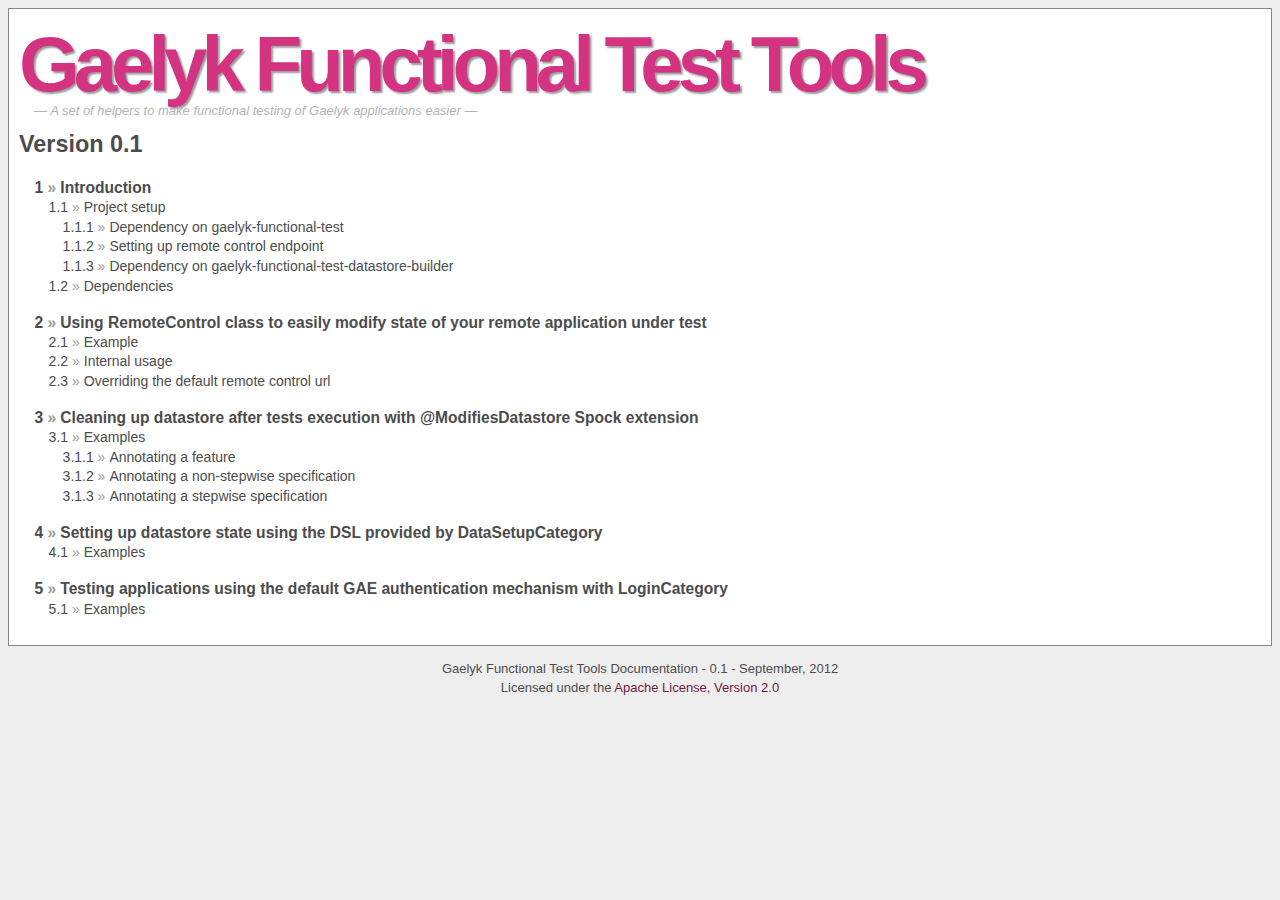
==== index.html @ 0a0c7b4d "Publish of github pages from Gradle" ====
<!DOCTYPE HTML PUBLIC "-//W3C//DTD HTML 4.01//EN" "http://www.w3.org/TR/html4/strict.dtd">
<html>

<head>
  <meta http-equiv="Content-Type" content="text/html; charset=utf-8">
  <link href="css/stylesheet.css" rel="stylesheet" type="text/css">
  <title>Gaelyk Functional Test Tools - Table of Contents - 0.1</title>

  <link type="text/css" rel="stylesheet" href="css/shCore.css"></link>
  <link type="text/css" rel="stylesheet" href="css/shThemeEclipse.css"></link>
  <script language="javascript" src="js/shCore.js"></script>
  <script language="javascript" src="js/shBrushGroovy.js"></script>
  <script type="text/javascript" src="js/jquery-1.6.1.min.js"></script>
  <script type="text/javascript" src="js/syntaxhighlight.js"></script>
  <script type="text/javascript">

    var _gaq = _gaq || [];
    _gaq.push(['_setAccount', 'UA-15031038-2']);
    _gaq.push(['_trackPageview']);

    (function() {
      var ga = document.createElement('script'); ga.type = 'text/javascript'; ga.async = true;
      ga.src = ('https:' == document.location.protocol ? 'https://ssl' : 'http://www') + '.google-analytics.com/ga.js';
      var s = document.getElementsByTagName('script')[0]; s.parentNode.insertBefore(ga, s);
    })();

  </script>
</head>

<body id="documentation">
  <div id="wrapper">
  <h1 class="title">Gaelyk Functional Test Tools</h1>
  <p class="tag">— A set of helpers to make functional testing of Gaelyk applications easier —</p>
  <div class="toc">
      <h2>Version 0.1</h2>
      <ul><li><span class='toc_number'>1</span><a href='intro.html#introduction'>Introduction</a><ul><li><span class='toc_number'>1.1</span><a href='intro.html#project_setup'>Project setup</a><ul><li><span class='toc_number'>1.1.1</span><a href='intro.html#dependency_on_gaelyk_functional_test'>Dependency on gaelyk-functional-test</a></li><li><span class='toc_number'>1.1.2</span><a href='intro.html#setting_up_remote_control_endpoint'>Setting up remote control endpoint</a></li><li><span class='toc_number'>1.1.3</span><a href='intro.html#dependency_on_gaelyk_functional_test_datastore_builder'>Dependency on gaelyk-functional-test-datastore-builder</a></li></ul><span class='toc_number'>1.2</span><a href='intro.html#dependencies'>Dependencies</a></li></ul></li></ul></li></ul></li></ul><ul><li><span class='toc_number'>2</span><a href='remote.html#using_remotecontrol_class_to_easily_modify_state_of_your_remote_application_under_test'>Using RemoteControl class to easily modify state of your remote application under test</a><ul><li><span class='toc_number'>2.1</span><a href='remote.html#example'>Example</a></li><li><span class='toc_number'>2.2</span><a href='remote.html#internal_usage'>Internal usage</a></li><li><span class='toc_number'>2.3</span><a href='remote.html#overriding_the_default_remote_control_url'>Overriding the default remote control url</a></li></ul></li></ul></li></ul><ul><li><span class='toc_number'>3</span><a href='modifies-datastore.html#cleaning_up_datastore_after_tests_execution_with_modifiesdatastore_spock_extension'>Cleaning up datastore after tests execution with @ModifiesDatastore Spock extension</a><ul><li><span class='toc_number'>3.1</span><a href='modifies-datastore.html#examples'>Examples</a><ul><li><span class='toc_number'>3.1.1</span><a href='modifies-datastore.html#annotating_a_feature'>Annotating a feature</a></li><li><span class='toc_number'>3.1.2</span><a href='modifies-datastore.html#annotating_a_non_stepwise_specification'>Annotating a non-stepwise specification</a></li><li><span class='toc_number'>3.1.3</span><a href='modifies-datastore.html#annotating_a_stepwise_specification'>Annotating a stepwise specification</a></li></ul></li></ul></li></ul></li></ul><ul><li><span class='toc_number'>4</span><a href='setup-data.html#setting_up_datastore_state_using_the_dsl_provided_by_datasetupcategory'>Setting up datastore state using the DSL provided by DataSetupCategory</a><ul><li><span class='toc_number'>4.1</span><a href='setup-data.html#examples'>Examples</a></li></ul></li></ul><ul><li><span class='toc_number'>5</span><a href='login.html#testing_applications_using_the_default_gae_authentication_mechanism_with_logincategory'>Testing applications using the default GAE authentication mechanism with LoginCategory</a><ul><li><span class='toc_number'>5.1</span><a href='login.html#examples'>Examples</a></li></ul></li></ul>
    </div>
  </div>
  <p style="text-align: center">
    Gaelyk Functional Test Tools Documentation - 0.1 - September, 2012<br />
    Licensed under the <a href="http://www.apache.org/licenses/LICENSE-2.0">Apache License, Version 2.0</a>
  </p>
</body>
</html>
---- css/stylesheet.css ----
﻿body {
	font: 13px "Lucida Grande", sans-serif;
	background-color: #EEEEEE;
	color: #4C4C4C;
}

p {
	line-height: 150%;
}

#wrapper {
	background: white;
	border: 1px solid #888888;
	padding: 10px;
}

hr {
	color: #CCCCCC;
	background-color: #CCCCCC;
	height: 1px;
	border: 0;
}

a, a:visited {
	text-decoration: none;
	color: #721741;
}

a:hover {
	text-decoration: underline;
}

#header, #footer {
	position: relative;
	color: #888888;
	font-size: 80%;
	height: 1em;
	padding: 0.5em;
	margin: 0;
}
#header span, #footer span {
	display: block;
	position: absolute;
	width: 33%;
}
span.left {
	left: 0;
}
span.right {
	right: 0;
	text-align: right;
}
span.center {
	width: 34%;
	left: 33%;
	text-align: center;
}
.toc h2 {
	font-size: 180%;
}
.toc a {
	color: #4C4C4C;
	text-decoration: none;
	margin-left: 4px;
}
.toc a:hover {
	color: #721741;
	text-decoration: underline;
}
.toc ul {
	font: 1.2em "Lucida Grande", sans-serif;
	padding: 0 0 0 1em;
	list-style-type: none;
	list-style-image: none;
	line-height: 135%;
	font-weight: bold;
}
.toc ul ul {
    font-weight: normal;
    font-size: 14px;
    line-height: 140%;
}

.toc_number:after {
	color: #999;
	content: " »";
}

.page_toc h3 {
	margin: 0 0 4px 0;
}

.page_toc a {
	color: #000;
	text-decoration: none;
	margin-left: 1ex;
}
.page_toc a:hover {
	color: #721741;
}
.page_toc ul {
	margin: 0px;
	padding: 0px 0px 0px 3ex;
	list-style-type: none;
	list-style-image: none;
	line-height: 135%;
}
.page_toc li {
	list-style-type: none;
	list-style-image: none;
}

.graybox {
   border-top: 1px solid #919699;
   border-left: 1px solid #919699;
}
.graybox th {
   background: #E2E2E2;
   border-bottom: 1px solid #919699;
   border-right: 1px solid #919699;
   font-weight: bold;
   padding: 4px 8px 4px 8px;
   text-align: left;
}
.graybox td {
   border-bottom: 1px solid #919699;
   border-right: 1px solid #919699;
   padding: 8px;
   vertical-align: top;
}

h1 {
	font-size: 2em;
}

h2 {
    font-size: 1.7em;
}

h3 {
    font-size: 1.5em;
}

h4 {
    font-size: 1.3em;
}

h5 {
    font-size: 1.1em;
}

h1.title {
	text-shadow: 2px 2px 2px #999;
	font-size: 6em;
	color: #D33381;
	margin: 0px;
	padding: 0;
	letter-spacing: -6px;
	font-family: Arial, Helvetica, "bitstream vera sans", sans-serif;

}

p.tag {
	font-style: italic;
	margin-left: 15px;
	line-height: 10%;
	margin-top: 0;
	color: #B3B3B3;
}

blockquote {
	border-style: solid;
	border-width: 1px;
	border-color: #F4F1E8;
	padding: 0 1em;
	background-color: #FFFAEE;
}

blockquote p {
		line-height: 140%;
}

code, td.code code {
	font-family: "monaco", "Verdana", monospace !important;
	font-size: 90% !important;
}

div.syntaxhighlighter {
	padding: 12px 3px 12px 3px;
}

div.line {
	height: 15px;
	padding-left: 8px;
}
---- css/shCore.css ----
/**
 * SyntaxHighlighter
 * http://alexgorbatchev.com/SyntaxHighlighter
 *
 * SyntaxHighlighter is donationware. If you are using it, please donate.
 * http://alexgorbatchev.com/SyntaxHighlighter/donate.html
 *
 * @version
 * 3.0.83 (July 02 2010)
 * 
 * @copyright
 * Copyright (C) 2004-2010 Alex Gorbatchev.
 *
 * @license
 * Dual licensed under the MIT and GPL licenses.
 */
.syntaxhighlighter a,
.syntaxhighlighter div,
.syntaxhighlighter code,
.syntaxhighlighter table,
.syntaxhighlighter table td,
.syntaxhighlighter table tr,
.syntaxhighlighter table tbody,
.syntaxhighlighter table thead,
.syntaxhighlighter table caption,
.syntaxhighlighter textarea {
  -moz-border-radius: 0 0 0 0 !important;
  -webkit-border-radius: 0 0 0 0 !important;
  background: none !important;
  border: 0 !important;
  bottom: auto !important;
  float: none !important;
  height: auto !important;
  left: auto !important;
  line-height: 140% !important;
  margin: 0 !important;
  outline: 0 !important;
  overflow: visible !important;
  padding: 0 !important;
  position: static !important;
  right: auto !important;
  text-align: left !important;
  top: auto !important;
  vertical-align: baseline !important;
  width: auto !important;
  box-sizing: content-box !important;
  font-family: "Consolas", "Bitstream Vera Sans Mono", "Courier New", Courier, monospace !important;
  font-weight: normal !important;
  font-style: normal !important;
  font-size: 1em !important;
  min-height: inherit !important;
  min-height: auto !important;
}

.syntaxhighlighter {
  width: 100% !important;
  margin: 1em 0 1em 0 !important;
  position: relative !important;
  overflow: auto !important;
  font-size: 1em !important;
}
.syntaxhighlighter.source {
  overflow: hidden !important;
}
.syntaxhighlighter .bold {
  font-weight: bold !important;
}
.syntaxhighlighter .italic {
  font-style: italic !important;
}
.syntaxhighlighter .line {
  white-space: pre !important;
}
.syntaxhighlighter table {
  width: 100% !important;
}
.syntaxhighlighter table caption {
  text-align: left !important;
  padding: .5em 0 0.5em 1em !important;
}
.syntaxhighlighter table td.code {
  width: 100% !important;
}
.syntaxhighlighter table td.code .container {
  position: relative !important;
}
.syntaxhighlighter table td.code .container textarea {
  box-sizing: border-box !important;
  position: absolute !important;
  left: 0 !important;
  top: 0 !important;
  width: 100% !important;
  height: 100% !important;
  border: none !important;
  background: white !important;
  padding-left: 1em !important;
  overflow: hidden !important;
  white-space: pre !important;
}
.syntaxhighlighter table td.gutter .line {
  text-align: right !important;
  padding: 0 0.5em 0 1em !important;
}
.syntaxhighlighter table td.code .line {
  padding: 0 1em !important;
}
.syntaxhighlighter.nogutter td.code .container textarea, .syntaxhighlighter.nogutter td.code .line {
  padding-left: 0em !important;
}
.syntaxhighlighter.show {
  display: block !important;
}
.syntaxhighlighter.collapsed table {
  display: none !important;
}
.syntaxhighlighter.collapsed .toolbar {
  padding: 0.1em 0.8em 0em 0.8em !important;
  font-size: 1em !important;
  position: static !important;
  width: auto !important;
  height: auto !important;
}
.syntaxhighlighter.collapsed .toolbar span {
  display: inline !important;
  margin-right: 1em !important;
}
.syntaxhighlighter.collapsed .toolbar span a {
  padding: 0 !important;
  display: none !important;
}
.syntaxhighlighter.collapsed .toolbar span a.expandSource {
  display: inline !important;
}
.syntaxhighlighter .toolbar {
  position: absolute !important;
  right: 1px !important;
  top: 1px !important;
  width: 11px !important;
  height: 11px !important;
  font-size: 10px !important;
  z-index: 10 !important;
}
.syntaxhighlighter .toolbar span.title {
  display: inline !important;
}
.syntaxhighlighter .toolbar a {
  display: block !important;
  text-align: center !important;
  text-decoration: none !important;
  padding-top: 1px !important;
}
.syntaxhighlighter .toolbar a.expandSource {
  display: none !important;
}
.syntaxhighlighter.ie {
  font-size: .9em !important;
  padding: 1px 0 1px 0 !important;
}
.syntaxhighlighter.ie .toolbar {
  line-height: 8px !important;
}
.syntaxhighlighter.ie .toolbar a {
  padding-top: 0px !important;
}
.syntaxhighlighter.printing .line.alt1 .content,
.syntaxhighlighter.printing .line.alt2 .content,
.syntaxhighlighter.printing .line.highlighted .number,
.syntaxhighlighter.printing .line.highlighted.alt1 .content,
.syntaxhighlighter.printing .line.highlighted.alt2 .content {
  background: none !important;
}
.syntaxhighlighter.printing .line .number {
  color: #bbbbbb !important;
}
.syntaxhighlighter.printing .line .content {
  color: black !important;
}
.syntaxhighlighter.printing .toolbar {
  display: none !important;
}
.syntaxhighlighter.printing a {
  text-decoration: none !important;
}
.syntaxhighlighter.printing .plain, .syntaxhighlighter.printing .plain a {
  color: black !important;
}
.syntaxhighlighter.printing .comments, .syntaxhighlighter.printing .comments a {
  color: #008200 !important;
}
.syntaxhighlighter.printing .string, .syntaxhighlighter.printing .string a {
  color: blue !important;
}
.syntaxhighlighter.printing .keyword {
  color: #006699 !important;
  font-weight: bold !important;
}
.syntaxhighlighter.printing .preprocessor {
  color: gray !important;
}
.syntaxhighlighter.printing .variable {
  color: #aa7700 !important;
}
.syntaxhighlighter.printing .value {
  color: #009900 !important;
}
.syntaxhighlighter.printing .functions {
  color: #ff1493 !important;
}
.syntaxhighlighter.printing .constants {
  color: #0066cc !important;
}
.syntaxhighlighter.printing .script {
  font-weight: bold !important;
}
.syntaxhighlighter.printing .color1, .syntaxhighlighter.printing .color1 a {
  color: gray !important;
}
.syntaxhighlighter.printing .color2, .syntaxhighlighter.printing .color2 a {
  color: #ff1493 !important;
}
.syntaxhighlighter.printing .color3, .syntaxhighlighter.printing .color3 a {
  color: red !important;
}
.syntaxhighlighter.printing .break, .syntaxhighlighter.printing .break a {
  color: black !important;
}
---- css/shThemeEclipse.css ----
/**
 * SyntaxHighlighter
 * http://alexgorbatchev.com/SyntaxHighlighter
 *
 * SyntaxHighlighter is donationware. If you are using it, please donate.
 * http://alexgorbatchev.com/SyntaxHighlighter/donate.html
 *
 * @version
 * 3.0.83 (July 02 2010)
 * 
 * @copyright
 * Copyright (C) 2004-2010 Alex Gorbatchev.
 *
 * @license
 * Dual licensed under the MIT and GPL licenses.
 */
.syntaxhighlighter {
  background-color: white !important;
}
.syntaxhighlighter .line.alt1 {
  background-color: white !important;
}
.syntaxhighlighter .line.alt2 {
  background-color: white !important;
}
.syntaxhighlighter .line.highlighted.alt1, .syntaxhighlighter .line.highlighted.alt2 {
  background-color: #c3defe !important;
}
.syntaxhighlighter .line.highlighted.number {
  color: white !important;
}
.syntaxhighlighter table caption {
  color: black !important;
}
.syntaxhighlighter .gutter {
  color: #787878 !important;
}
.syntaxhighlighter .gutter .line {
  border-right: 3px solid #d4d0c8 !important;
}
.syntaxhighlighter .gutter .line.highlighted {
  background-color: #d4d0c8 !important;
  color: white !important;
}
.syntaxhighlighter.printing .line .content {
  border: none !important;
}
.syntaxhighlighter.collapsed {
  overflow: visible !important;
}
.syntaxhighlighter.collapsed .toolbar {
  color: #3f5fbf !important;
  background: white !important;
  border: 1px solid #d4d0c8 !important;
}
.syntaxhighlighter.collapsed .toolbar a {
  color: #3f5fbf !important;
}
.syntaxhighlighter.collapsed .toolbar a:hover {
  color: #aa7700 !important;
}
.syntaxhighlighter .toolbar {
  color: #a0a0a0 !important;
  background: #d4d0c8 !important;
  border: none !important;
}
.syntaxhighlighter .toolbar a {
  color: #a0a0a0 !important;
}
.syntaxhighlighter .toolbar a:hover {
  color: red !important;
}
.syntaxhighlighter .plain, .syntaxhighlighter .plain a {
  color: black !important;
}
.syntaxhighlighter .comments, .syntaxhighlighter .comments a {
  color: #3f5fbf !important;
}
.syntaxhighlighter .string, .syntaxhighlighter .string a {
  color: #2a00ff !important;
}
.syntaxhighlighter .keyword {
  color: #7f0055 !important;
}
.syntaxhighlighter .preprocessor {
  color: #646464 !important;
}
.syntaxhighlighter .variable {
  color: #aa7700 !important;
}
.syntaxhighlighter .value {
  color: #009900 !important;
}
.syntaxhighlighter .functions {
  color: #ff1493 !important;
}
.syntaxhighlighter .constants {
  color: #0066cc !important;
}
.syntaxhighlighter .script {
  font-weight: bold !important;
  color: #7f0055 !important;
  background-color: none !important;
}
.syntaxhighlighter .color1, .syntaxhighlighter .color1 a {
  color: gray !important;
}
.syntaxhighlighter .color2, .syntaxhighlighter .color2 a {
  color: #ff1493 !important;
}
.syntaxhighlighter .color3, .syntaxhighlighter .color3 a {
  color: red !important;
}

.syntaxhighlighter .keyword {
  font-weight: bold !important;
}
.syntaxhighlighter .xml .keyword {
  color: #3f7f7f !important;
  font-weight: normal !important;
}
.syntaxhighlighter .xml .color1, .syntaxhighlighter .xml .color1 a {
  color: #7f007f !important;
}
.syntaxhighlighter .xml .string {
  font-style: italic !important;
  color: #2a00ff !important;
}
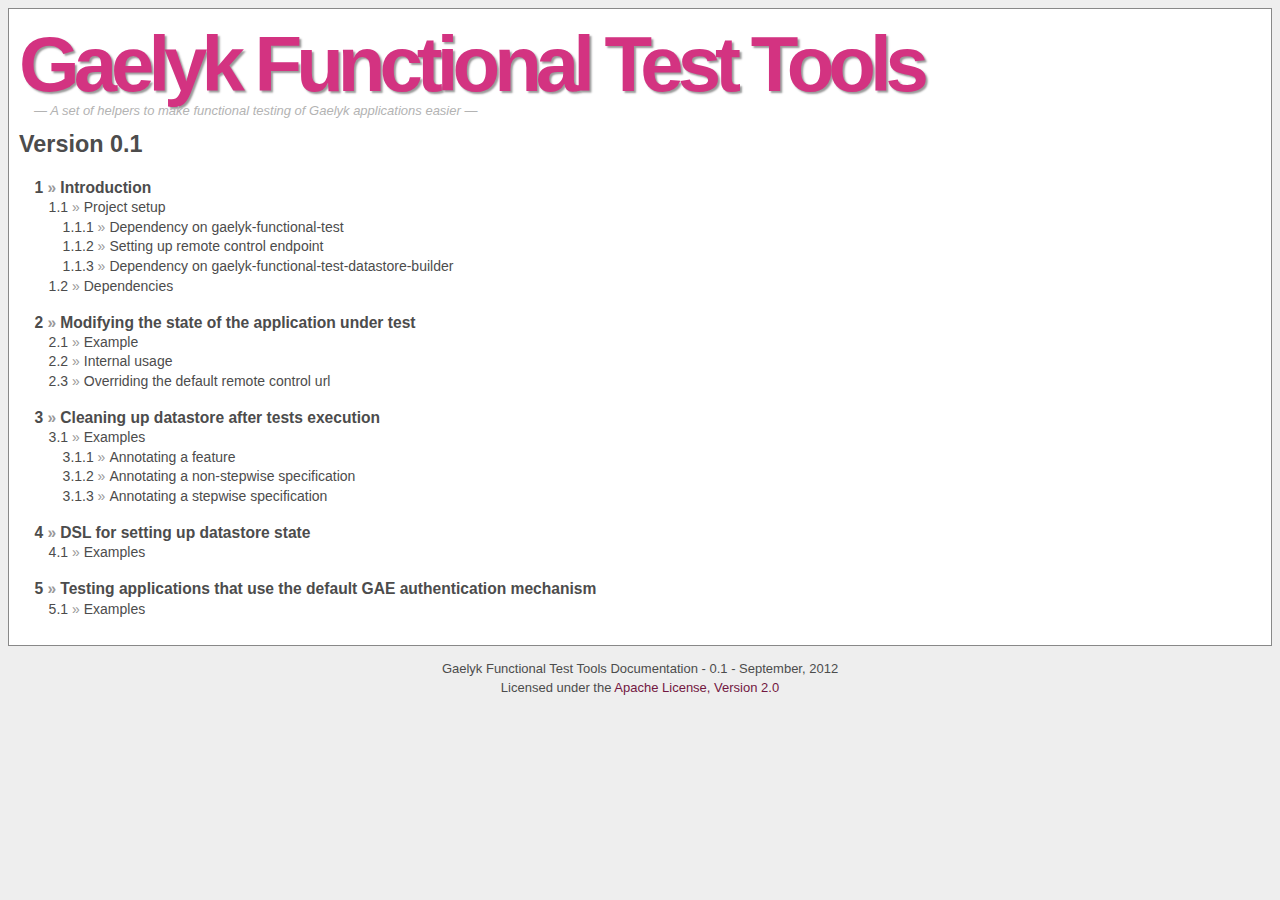
==== commit d3d3d08b: "Publish of github pages from Gradle" ====
--- a/index.html
+++ b/index.html
@@ -33,7 +33,7 @@
   <p class="tag">— A set of helpers to make functional testing of Gaelyk applications easier —</p>
   <div class="toc">
       <h2>Version 0.1</h2>
-      <ul><li><span class='toc_number'>1</span><a href='intro.html#introduction'>Introduction</a><ul><li><span class='toc_number'>1.1</span><a href='intro.html#project_setup'>Project setup</a><ul><li><span class='toc_number'>1.1.1</span><a href='intro.html#dependency_on_gaelyk_functional_test'>Dependency on gaelyk-functional-test</a></li><li><span class='toc_number'>1.1.2</span><a href='intro.html#setting_up_remote_control_endpoint'>Setting up remote control endpoint</a></li><li><span class='toc_number'>1.1.3</span><a href='intro.html#dependency_on_gaelyk_functional_test_datastore_builder'>Dependency on gaelyk-functional-test-datastore-builder</a></li></ul><span class='toc_number'>1.2</span><a href='intro.html#dependencies'>Dependencies</a></li></ul></li></ul></li></ul></li></ul><ul><li><span class='toc_number'>2</span><a href='remote.html#using_remotecontrol_class_to_easily_modify_state_of_your_remote_application_under_test'>Using RemoteControl class to easily modify state of your remote application under test</a><ul><li><span class='toc_number'>2.1</span><a href='remote.html#example'>Example</a></li><li><span class='toc_number'>2.2</span><a href='remote.html#internal_usage'>Internal usage</a></li><li><span class='toc_number'>2.3</span><a href='remote.html#overriding_the_default_remote_control_url'>Overriding the default remote control url</a></li></ul></li></ul></li></ul><ul><li><span class='toc_number'>3</span><a href='modifies-datastore.html#cleaning_up_datastore_after_tests_execution_with_modifiesdatastore_spock_extension'>Cleaning up datastore after tests execution with @ModifiesDatastore Spock extension</a><ul><li><span class='toc_number'>3.1</span><a href='modifies-datastore.html#examples'>Examples</a><ul><li><span class='toc_number'>3.1.1</span><a href='modifies-datastore.html#annotating_a_feature'>Annotating a feature</a></li><li><span class='toc_number'>3.1.2</span><a href='modifies-datastore.html#annotating_a_non_stepwise_specification'>Annotating a non-stepwise specification</a></li><li><span class='toc_number'>3.1.3</span><a href='modifies-datastore.html#annotating_a_stepwise_specification'>Annotating a stepwise specification</a></li></ul></li></ul></li></ul></li></ul><ul><li><span class='toc_number'>4</span><a href='setup-data.html#setting_up_datastore_state_using_the_dsl_provided_by_datasetupcategory'>Setting up datastore state using the DSL provided by DataSetupCategory</a><ul><li><span class='toc_number'>4.1</span><a href='setup-data.html#examples'>Examples</a></li></ul></li></ul><ul><li><span class='toc_number'>5</span><a href='login.html#testing_applications_using_the_default_gae_authentication_mechanism_with_logincategory'>Testing applications using the default GAE authentication mechanism with LoginCategory</a><ul><li><span class='toc_number'>5.1</span><a href='login.html#examples'>Examples</a></li></ul></li></ul>
+      <ul><li><span class='toc_number'>1</span><a href='intro.html#introduction'>Introduction</a><ul><li><span class='toc_number'>1.1</span><a href='intro.html#project_setup'>Project setup</a><ul><li><span class='toc_number'>1.1.1</span><a href='intro.html#dependency_on_gaelyk_functional_test'>Dependency on gaelyk-functional-test</a></li><li><span class='toc_number'>1.1.2</span><a href='intro.html#setting_up_remote_control_endpoint'>Setting up remote control endpoint</a></li><li><span class='toc_number'>1.1.3</span><a href='intro.html#dependency_on_gaelyk_functional_test_datastore_builder'>Dependency on gaelyk-functional-test-datastore-builder</a></li></ul><span class='toc_number'>1.2</span><a href='intro.html#dependencies'>Dependencies</a></li></ul></li></ul></li></ul></li></ul><ul><li><span class='toc_number'>2</span><a href='remote.html#modifying_the_state_of_the_application_under_test'>Modifying the state of the application under test</a><ul><li><span class='toc_number'>2.1</span><a href='remote.html#example'>Example</a></li><li><span class='toc_number'>2.2</span><a href='remote.html#internal_usage'>Internal usage</a></li><li><span class='toc_number'>2.3</span><a href='remote.html#overriding_the_default_remote_control_url'>Overriding the default remote control url</a></li></ul></li></ul></li></ul><ul><li><span class='toc_number'>3</span><a href='modifies-datastore.html#cleaning_up_datastore_after_tests_execution'>Cleaning up datastore after tests execution</a><ul><li><span class='toc_number'>3.1</span><a href='modifies-datastore.html#examples'>Examples</a><ul><li><span class='toc_number'>3.1.1</span><a href='modifies-datastore.html#annotating_a_feature'>Annotating a feature</a></li><li><span class='toc_number'>3.1.2</span><a href='modifies-datastore.html#annotating_a_non_stepwise_specification'>Annotating a non-stepwise specification</a></li><li><span class='toc_number'>3.1.3</span><a href='modifies-datastore.html#annotating_a_stepwise_specification'>Annotating a stepwise specification</a></li></ul></li></ul></li></ul></li></ul><ul><li><span class='toc_number'>4</span><a href='setup-data.html#dsl_for_setting_up_datastore_state'>DSL for setting up datastore state</a><ul><li><span class='toc_number'>4.1</span><a href='setup-data.html#examples'>Examples</a></li></ul></li></ul><ul><li><span class='toc_number'>5</span><a href='login.html#testing_applications_that_use_the_default_gae_authentication_mechanism'>Testing applications that use the default GAE authentication mechanism</a><ul><li><span class='toc_number'>5.1</span><a href='login.html#examples'>Examples</a></li></ul></li></ul>
     </div>
   </div>
   <p style="text-align: center">
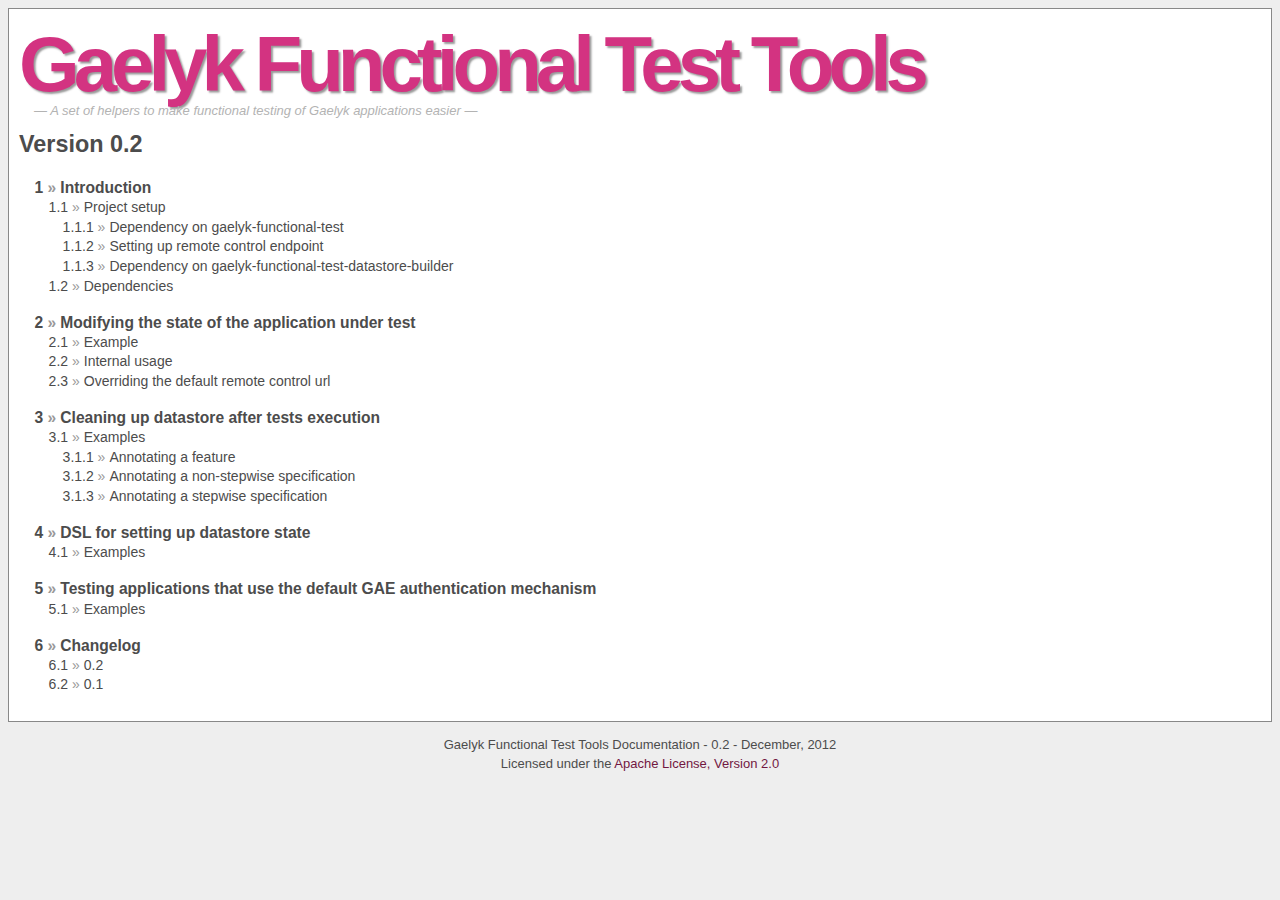
==== commit 3dd4dd35: "Publish of github pages from Gradle" ====
--- a/index.html
+++ b/index.html
@@ -4,7 +4,7 @@
 <head>
   <meta http-equiv="Content-Type" content="text/html; charset=utf-8">
   <link href="css/stylesheet.css" rel="stylesheet" type="text/css">
-  <title>Gaelyk Functional Test Tools - Table of Contents - 0.1</title>
+  <title>Gaelyk Functional Test Tools - Table of Contents - 0.2</title>
 
   <link type="text/css" rel="stylesheet" href="css/shCore.css"></link>
   <link type="text/css" rel="stylesheet" href="css/shThemeEclipse.css"></link>
@@ -32,12 +32,12 @@
   <h1 class="title">Gaelyk Functional Test Tools</h1>
   <p class="tag">— A set of helpers to make functional testing of Gaelyk applications easier —</p>
   <div class="toc">
-      <h2>Version 0.1</h2>
-      <ul><li><span class='toc_number'>1</span><a href='intro.html#introduction'>Introduction</a><ul><li><span class='toc_number'>1.1</span><a href='intro.html#project_setup'>Project setup</a><ul><li><span class='toc_number'>1.1.1</span><a href='intro.html#dependency_on_gaelyk_functional_test'>Dependency on gaelyk-functional-test</a></li><li><span class='toc_number'>1.1.2</span><a href='intro.html#setting_up_remote_control_endpoint'>Setting up remote control endpoint</a></li><li><span class='toc_number'>1.1.3</span><a href='intro.html#dependency_on_gaelyk_functional_test_datastore_builder'>Dependency on gaelyk-functional-test-datastore-builder</a></li></ul><span class='toc_number'>1.2</span><a href='intro.html#dependencies'>Dependencies</a></li></ul></li></ul></li></ul></li></ul><ul><li><span class='toc_number'>2</span><a href='remote.html#modifying_the_state_of_the_application_under_test'>Modifying the state of the application under test</a><ul><li><span class='toc_number'>2.1</span><a href='remote.html#example'>Example</a></li><li><span class='toc_number'>2.2</span><a href='remote.html#internal_usage'>Internal usage</a></li><li><span class='toc_number'>2.3</span><a href='remote.html#overriding_the_default_remote_control_url'>Overriding the default remote control url</a></li></ul></li></ul></li></ul><ul><li><span class='toc_number'>3</span><a href='modifies-datastore.html#cleaning_up_datastore_after_tests_execution'>Cleaning up datastore after tests execution</a><ul><li><span class='toc_number'>3.1</span><a href='modifies-datastore.html#examples'>Examples</a><ul><li><span class='toc_number'>3.1.1</span><a href='modifies-datastore.html#annotating_a_feature'>Annotating a feature</a></li><li><span class='toc_number'>3.1.2</span><a href='modifies-datastore.html#annotating_a_non_stepwise_specification'>Annotating a non-stepwise specification</a></li><li><span class='toc_number'>3.1.3</span><a href='modifies-datastore.html#annotating_a_stepwise_specification'>Annotating a stepwise specification</a></li></ul></li></ul></li></ul></li></ul><ul><li><span class='toc_number'>4</span><a href='setup-data.html#dsl_for_setting_up_datastore_state'>DSL for setting up datastore state</a><ul><li><span class='toc_number'>4.1</span><a href='setup-data.html#examples'>Examples</a></li></ul></li></ul><ul><li><span class='toc_number'>5</span><a href='login.html#testing_applications_that_use_the_default_gae_authentication_mechanism'>Testing applications that use the default GAE authentication mechanism</a><ul><li><span class='toc_number'>5.1</span><a href='login.html#examples'>Examples</a></li></ul></li></ul>
+      <h2>Version 0.2</h2>
+      <ul><li><span class='toc_number'>1</span><a href='intro.html#introduction'>Introduction</a><ul><li><span class='toc_number'>1.1</span><a href='intro.html#project_setup'>Project setup</a><ul><li><span class='toc_number'>1.1.1</span><a href='intro.html#dependency_on_gaelyk_functional_test'>Dependency on gaelyk-functional-test</a></li><li><span class='toc_number'>1.1.2</span><a href='intro.html#setting_up_remote_control_endpoint'>Setting up remote control endpoint</a></li><li><span class='toc_number'>1.1.3</span><a href='intro.html#dependency_on_gaelyk_functional_test_datastore_builder'>Dependency on gaelyk-functional-test-datastore-builder</a></li></ul><span class='toc_number'>1.2</span><a href='intro.html#dependencies'>Dependencies</a></li></ul></li></ul></li></ul></li></ul><ul><li><span class='toc_number'>2</span><a href='remote.html#modifying_the_state_of_the_application_under_test'>Modifying the state of the application under test</a><ul><li><span class='toc_number'>2.1</span><a href='remote.html#example'>Example</a></li><li><span class='toc_number'>2.2</span><a href='remote.html#internal_usage'>Internal usage</a></li><li><span class='toc_number'>2.3</span><a href='remote.html#overriding_the_default_remote_control_url'>Overriding the default remote control url</a></li></ul></li></ul></li></ul><ul><li><span class='toc_number'>3</span><a href='modifies-datastore.html#cleaning_up_datastore_after_tests_execution'>Cleaning up datastore after tests execution</a><ul><li><span class='toc_number'>3.1</span><a href='modifies-datastore.html#examples'>Examples</a><ul><li><span class='toc_number'>3.1.1</span><a href='modifies-datastore.html#annotating_a_feature'>Annotating a feature</a></li><li><span class='toc_number'>3.1.2</span><a href='modifies-datastore.html#annotating_a_non_stepwise_specification'>Annotating a non-stepwise specification</a></li><li><span class='toc_number'>3.1.3</span><a href='modifies-datastore.html#annotating_a_stepwise_specification'>Annotating a stepwise specification</a></li></ul></li></ul></li></ul></li></ul><ul><li><span class='toc_number'>4</span><a href='setup-data.html#dsl_for_setting_up_datastore_state'>DSL for setting up datastore state</a><ul><li><span class='toc_number'>4.1</span><a href='setup-data.html#examples'>Examples</a></li></ul></li></ul><ul><li><span class='toc_number'>5</span><a href='login.html#testing_applications_that_use_the_default_gae_authentication_mechanism'>Testing applications that use the default GAE authentication mechanism</a><ul><li><span class='toc_number'>5.1</span><a href='login.html#examples'>Examples</a></li></ul></li></ul><ul><li><span class='toc_number'>6</span><a href='project.html#changelog'>Changelog</a><ul><li><span class='toc_number'>6.1</span><a href='project.html#02'>0.2</a></li><li><span class='toc_number'>6.2</span><a href='project.html#01'>0.1</a></li></ul></li></ul></li></ul>
     </div>
   </div>
   <p style="text-align: center">
-    Gaelyk Functional Test Tools Documentation - 0.1 - September, 2012<br />
+    Gaelyk Functional Test Tools Documentation - 0.2 - December, 2012<br />
     Licensed under the <a href="http://www.apache.org/licenses/LICENSE-2.0">Apache License, Version 2.0</a>
   </p>
 </body>
